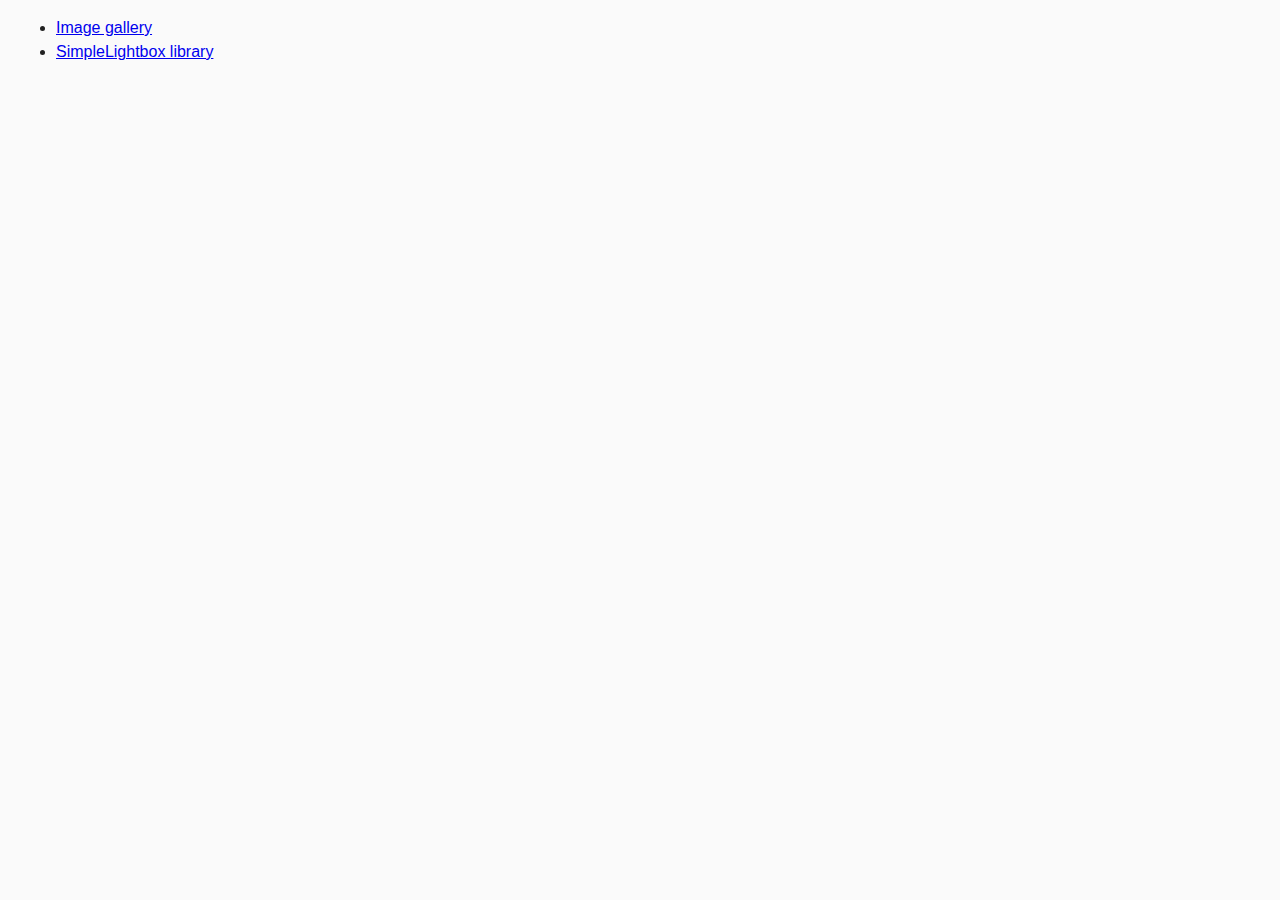
==== index.html @ 5b1fec94 "Initial commit" ====
<!DOCTYPE html>
<html lang="en">
  <head>
    <meta charset="UTF-8" />
    <meta name="viewport" content="width=device-width, initial-scale=1.0" />
    <meta http-equiv="X-UA-Compatible" content="ie=edge" />
    <title>Homework 7</title>
    <link rel="stylesheet" href="css/common.css" />
  </head>
  <body>
    <ul>
      <li><a href="01-gallery.html">Image gallery</a></li>
      <li><a href="02-lightbox.html">SimpleLightbox library</a></li>
    </ul>
  </body>
</html>
---- css/common.css ----
* {
  box-sizing: border-box;
}

body {
  margin: 16px;
  font-family: -apple-system, BlinkMacSystemFont, 'Segoe UI', Roboto, Oxygen,
    Ubuntu, Cantarell, 'Open Sans', 'Helvetica Neue', sans-serif;
  -webkit-font-smoothing: antialiased;
  -moz-osx-font-smoothing: grayscale;
  background-color: #fafafa;
  color: #212121;
  line-height: 1.5;
}

input {
  padding: 8px;
  font: inherit;
}

button {
  padding: 8px 12px;
  cursor: pointer;
}
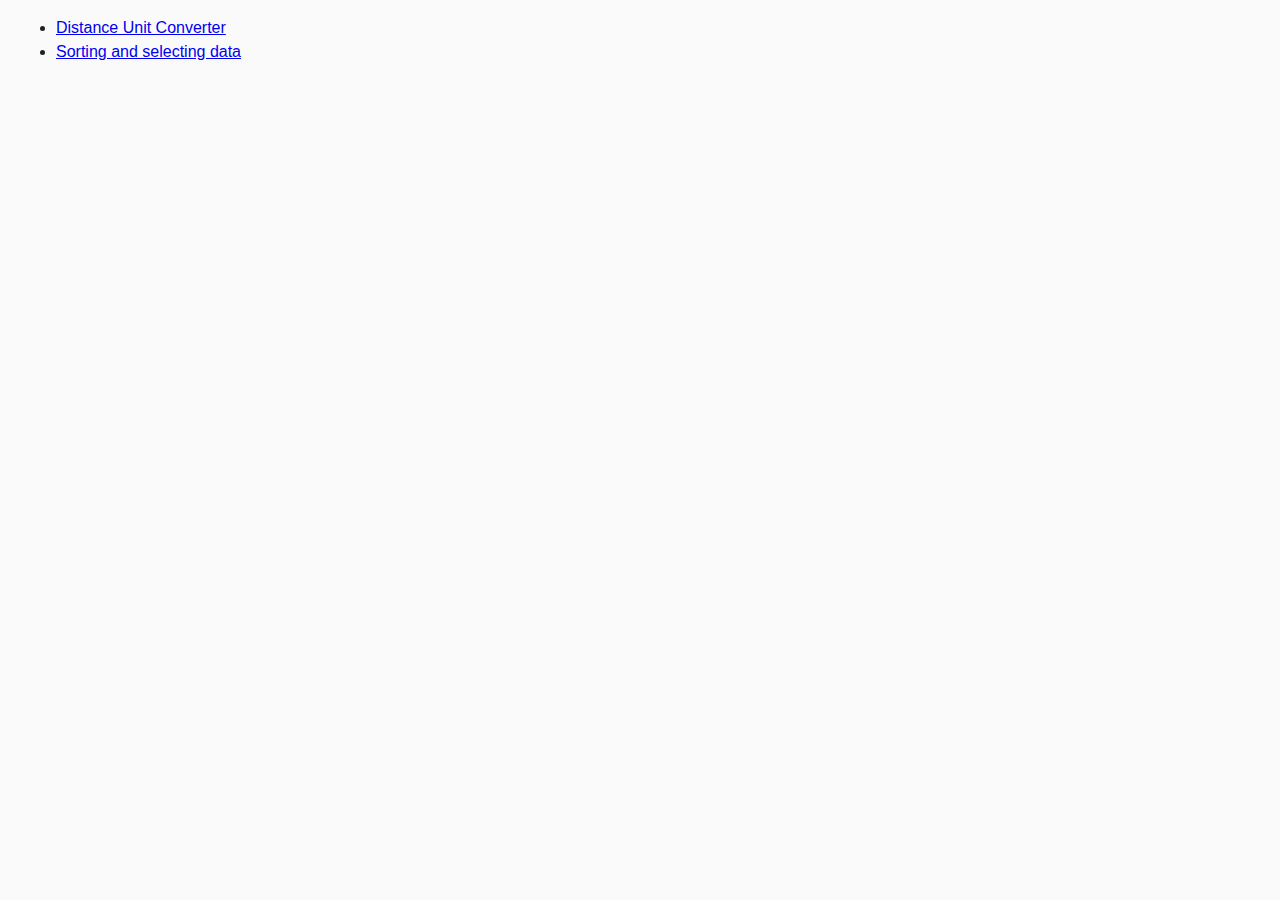
==== commit 2d05164c: "edits" ====
--- a/index.html
+++ b/index.html
@@ -9,8 +9,8 @@
   </head>
   <body>
     <ul>
-      <li><a href="01-gallery.html">Image gallery</a></li>
-      <li><a href="02-lightbox.html">SimpleLightbox library</a></li>
+      <li><a href="distanceUnitConverter.html">Distance Unit Converter</a></li>
+      <li><a href="sortingAndSelectingData.html">Sorting and selecting data</a></li>
     </ul>
   </body>
 </html>
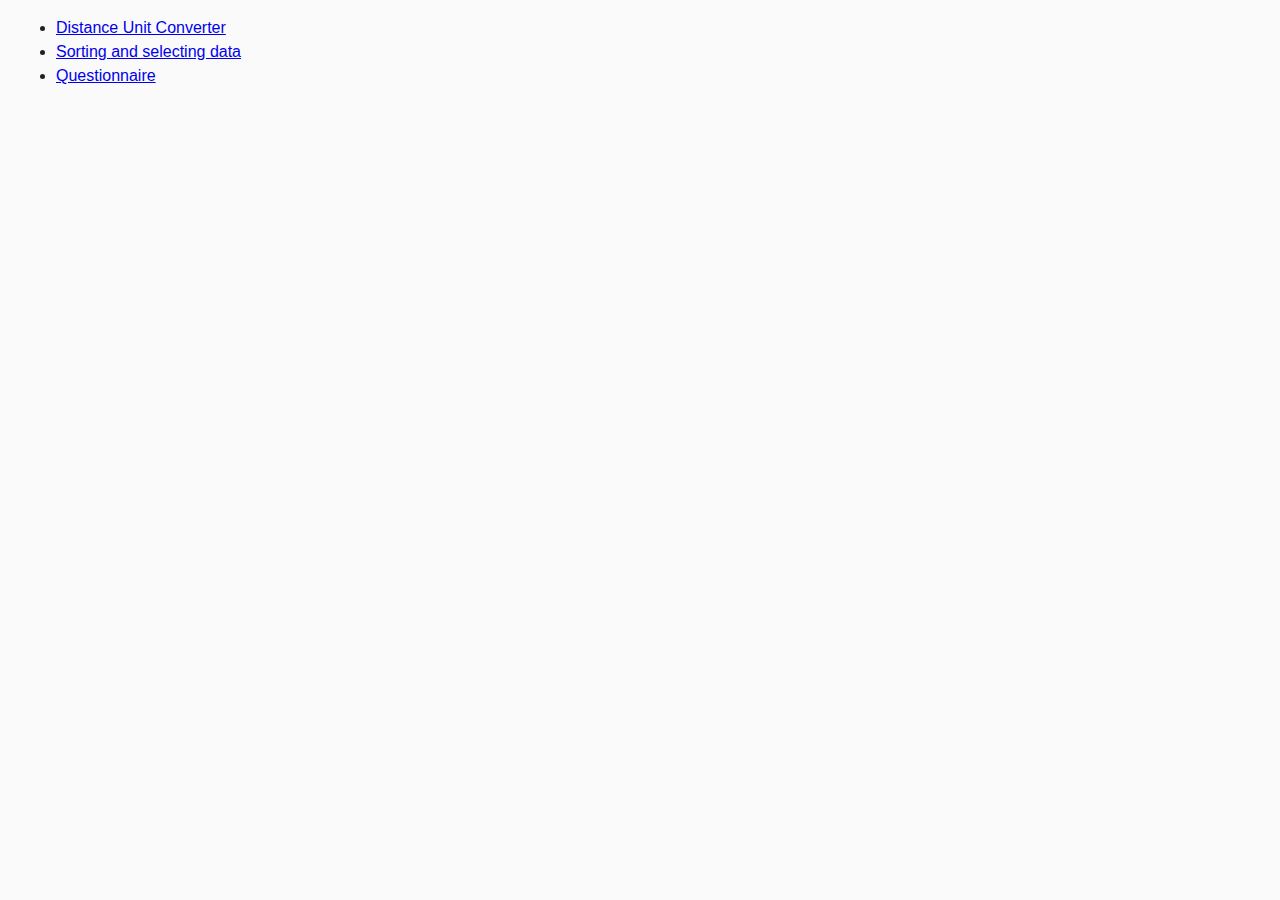
==== commit 4c305b8d: "edits" ====
--- a/index.html
+++ b/index.html
@@ -11,6 +11,7 @@
     <ul>
       <li><a href="distanceUnitConverter.html">Distance Unit Converter</a></li>
       <li><a href="sortingAndSelectingData.html">Sorting and selecting data</a></li>
+      <li><a href="questionnaire.html">Questionnaire</a></li>
     </ul>
   </body>
 </html>
